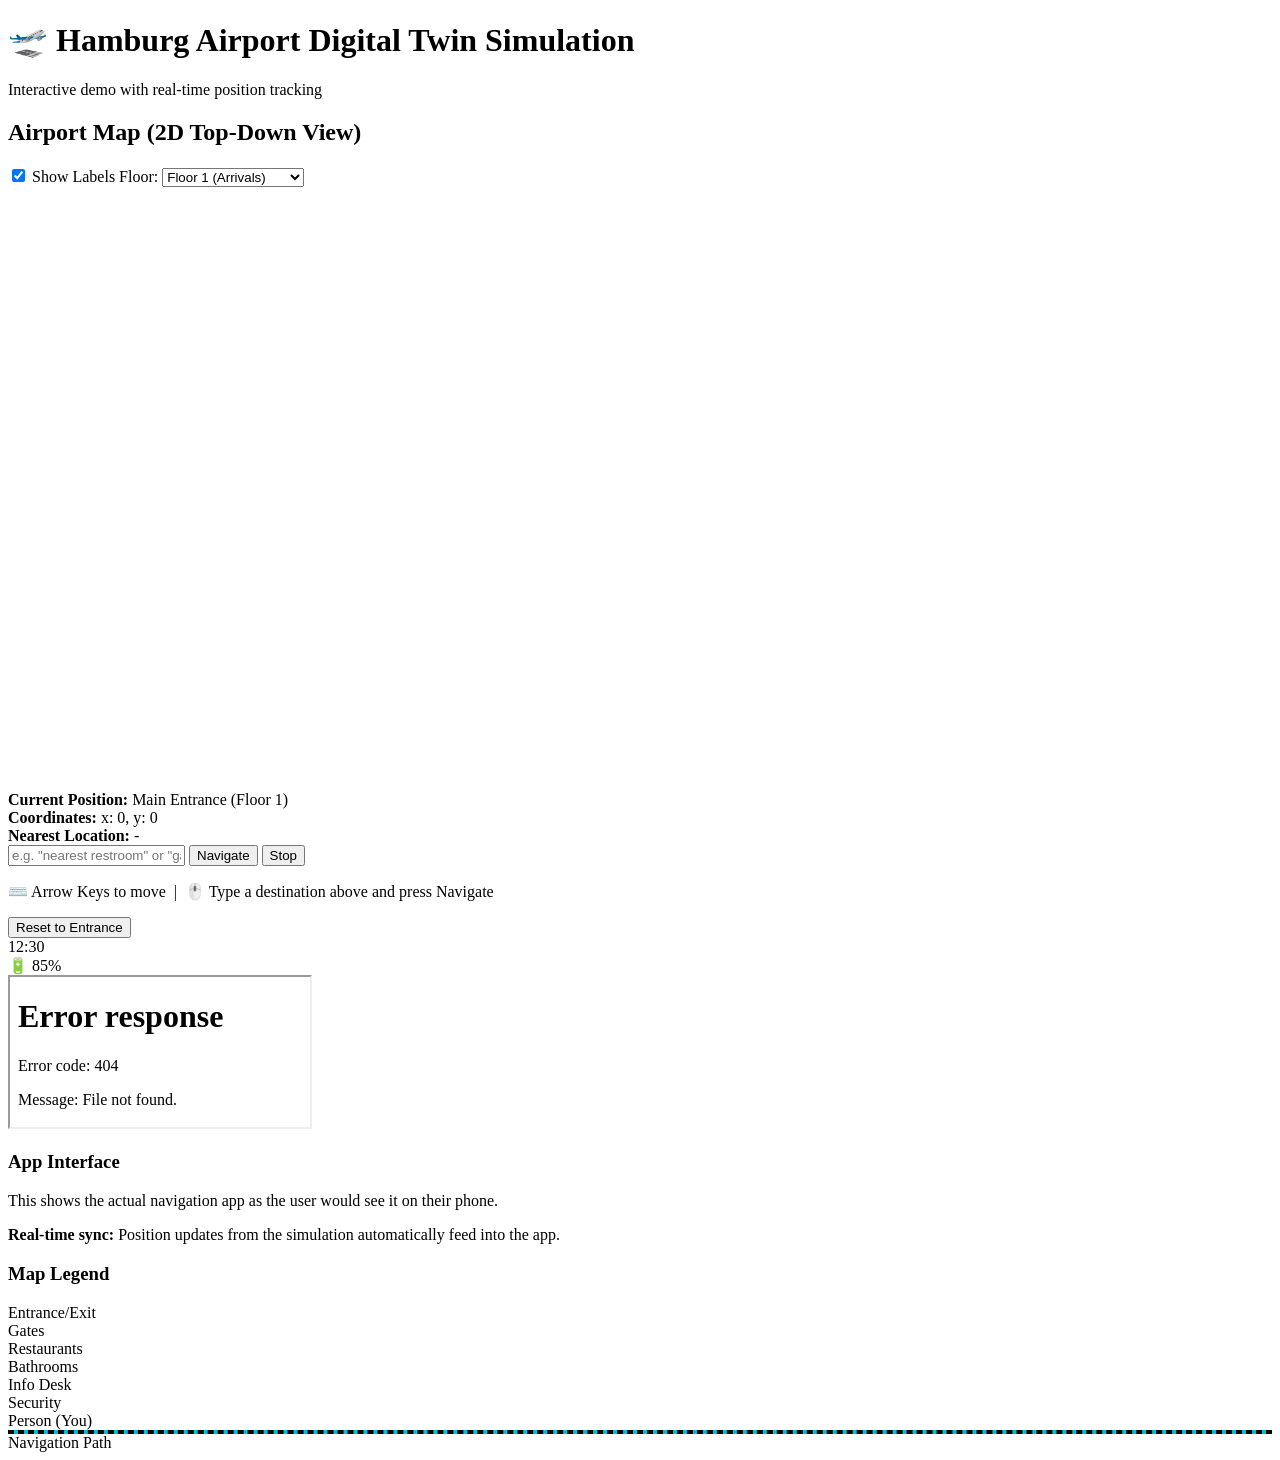
==== frontend/simulation.html @ ddbd4436 "chore: stable version" ====
<!DOCTYPE html>
<html lang="en">
<head>
    <meta charset="UTF-8">
    <meta name="viewport" content="width=device-width, initial-scale=1.0">
    <title>Airport Digital Twin Simulation</title>
    <link rel="stylesheet" href="/styles/simulation.css">
</head>
<body>
    <div class="container">
        <!-- Header -->
        <header>
            <h1>🛫 Hamburg Airport Digital Twin Simulation</h1>
            <p>Interactive demo with real-time position tracking</p>
        </header>

        <div class="main-content">
            <!-- Left Side: Airport Simulation -->
            <div class="simulation-panel">
                <div class="panel-header">
                    <h2>Airport Map (2D Top-Down View)</h2>
                    <div class="controls">
                        <label>
                            <input type="checkbox" id="show-labels" checked> Show Labels
                        </label>
                        <label>
                            Floor:
                            <select id="floor-selector">
                                <option value="1" selected>Floor 1 (Arrivals)</option>
                                <option value="2">Floor 2 (Departures)</option>
                            </select>
                        </label>
                    </div>
                </div>

                <div class="canvas-container">
                    <canvas id="airport-map" width="800" height="600"></canvas>
                </div>

                <div class="position-info">
                    <div class="info-item">
                        <strong>Current Position:</strong>
                        <span id="current-position">Main Entrance (Floor 1)</span>
                    </div>
                    <div class="info-item">
                        <strong>Coordinates:</strong>
                        <span id="coordinates">x: 0, y: 0</span>
                    </div>
                    <div class="info-item">
                        <strong>Nearest Location:</strong>
                        <span id="nearest-location">-</span>
                    </div>
                </div>

                <!-- Navigation Bar -->
                <div class="nav-bar">
                    <input type="text" id="nav-query" placeholder='e.g. "nearest restroom" or "gate B25"' />
                    <button id="nav-go" class="btn-nav">Navigate</button>
                    <button id="stop-navigation" class="btn-stop">Stop</button>
                </div>
                <div id="nav-status" class="nav-status" style="display:none;"></div>

                <div class="movement-controls">
                    <p>⌨️ Arrow Keys to move &nbsp;|&nbsp;
                       🖱️ Type a destination above and press Navigate</p>
                    <button id="reset-position" class="btn-control">Reset to Entrance</button>
                </div>
            </div>

            <!-- Right Side: Phone Mockup -->
            <div class="phone-panel">
                <div class="phone-mockup">
                    <div class="phone-header">
                        <div class="phone-notch"></div>
                        <div class="phone-time">12:30</div>
                        <div class="phone-battery">🔋 85%</div>
                    </div>

                    <div class="phone-content">
                        <iframe id="app-frame" src="/index.html"></iframe>
                    </div>

                    <div class="phone-bottom">
                        <div class="phone-indicator"></div>
                    </div>
                </div>

                <div class="phone-info">
                    <h3>App Interface</h3>
                    <p>This shows the actual navigation app as the user would see it on their phone.</p>
                    <p><strong>Real-time sync:</strong> Position updates from the simulation automatically feed into the app.</p>
                </div>
            </div>
        </div>

        <!-- Legend -->
        <div class="legend">
            <h3>Map Legend</h3>
            <div class="legend-items">
                <div class="legend-item">
                    <div class="legend-color" style="background: #4CAF50;"></div>
                    <span>Entrance/Exit</span>
                </div>
                <div class="legend-item">
                    <div class="legend-color" style="background: #2196F3;"></div>
                    <span>Gates</span>
                </div>
                <div class="legend-item">
                    <div class="legend-color" style="background: #FF9800;"></div>
                    <span>Restaurants</span>
                </div>
                <div class="legend-item">
                    <div class="legend-color" style="background: #9C27B0;"></div>
                    <span>Bathrooms</span>
                </div>
                <div class="legend-item">
                    <div class="legend-color" style="background: #F44336;"></div>
                    <span>Info Desk</span>
                </div>
                <div class="legend-item">
                    <div class="legend-color" style="background: #607D8B;"></div>
                    <span>Security</span>
                </div>
                <div class="legend-item">
                    <div class="legend-color" style="background: #FFD700;"></div>
                    <span>Person (You)</span>
                </div>
                <div class="legend-item">
                    <div class="legend-color" style="background: #00BCD4; border: 2px dashed #000;"></div>
                    <span>Navigation Path</span>
                </div>
            </div>
        </div>
    </div>

    <!-- Scripts -->
    <script src="/js/simulation.js"></script>
</body>
</html>
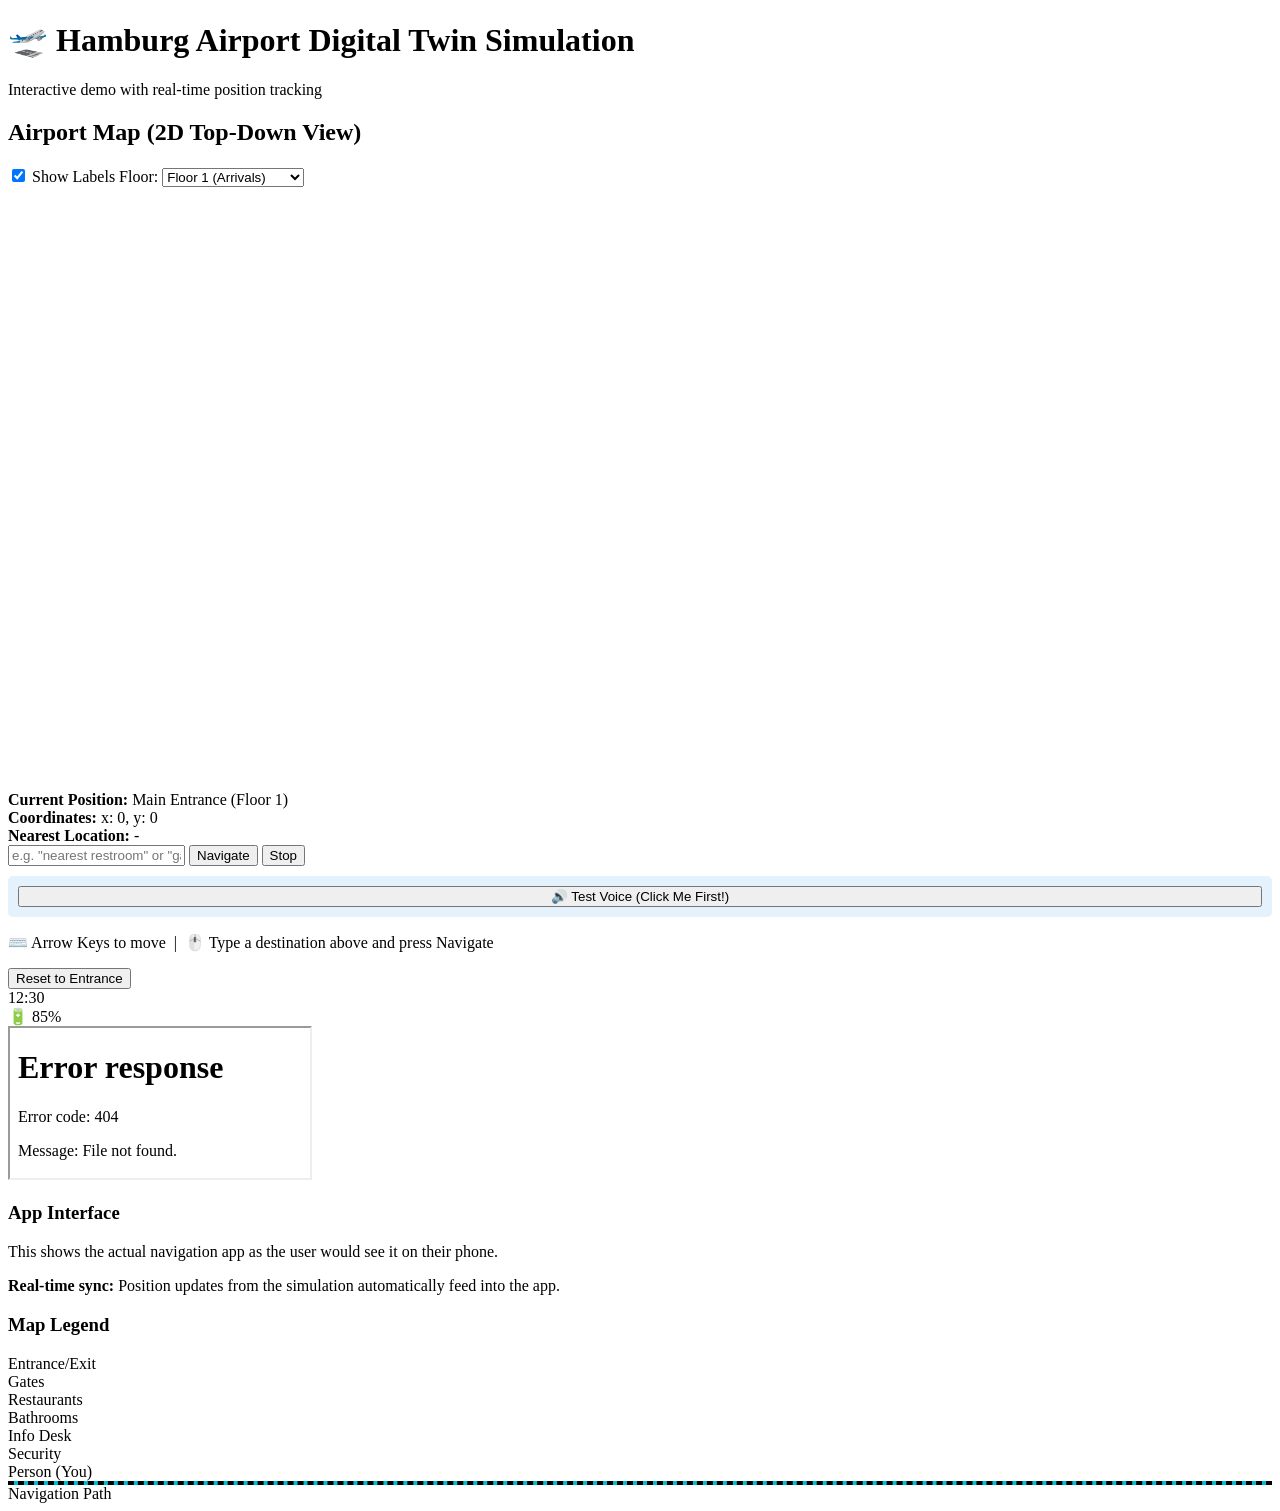
==== commit 78d4bf1e: "feat: adding gemini and voice assistant" ====
--- a/frontend/simulation.html
+++ b/frontend/simulation.html
@@ -59,6 +59,20 @@
                     <button id="stop-navigation" class="btn-stop">Stop</button>
                 </div>
                 <div id="nav-status" class="nav-status" style="display:none;"></div>
+
+                <!-- Voice Test (always visible) -->
+                <div style="margin: 10px 0; padding: 10px; background: #e3f2fd; border-radius: 5px;">
+                    <button id="test-voice" class="btn-control" style="width: 100%;">🔊 Test Voice (Click Me First!)</button>
+                </div>
+
+                <!-- Voice Navigation Controls -->
+                <div class="voice-controls" style="margin: 10px 0; padding: 10px; background: #f0f0f0; border-radius: 5px; display: none;" id="voice-controls">
+                    <div style="display: flex; gap: 10px; align-items: center;">
+                        <button id="repeat-instruction" class="btn-control" style="flex: 1;">🔊 Repeat</button>
+                        <button id="toggle-voice" class="btn-control" style="flex: 1;">🔇 Voice Off</button>
+                        <span id="instruction-counter" style="font-size: 12px; color: #666;">-</span>
+                    </div>
+                </div>
 
                 <div class="movement-controls">
                     <p>⌨️ Arrow Keys to move &nbsp;|&nbsp;
